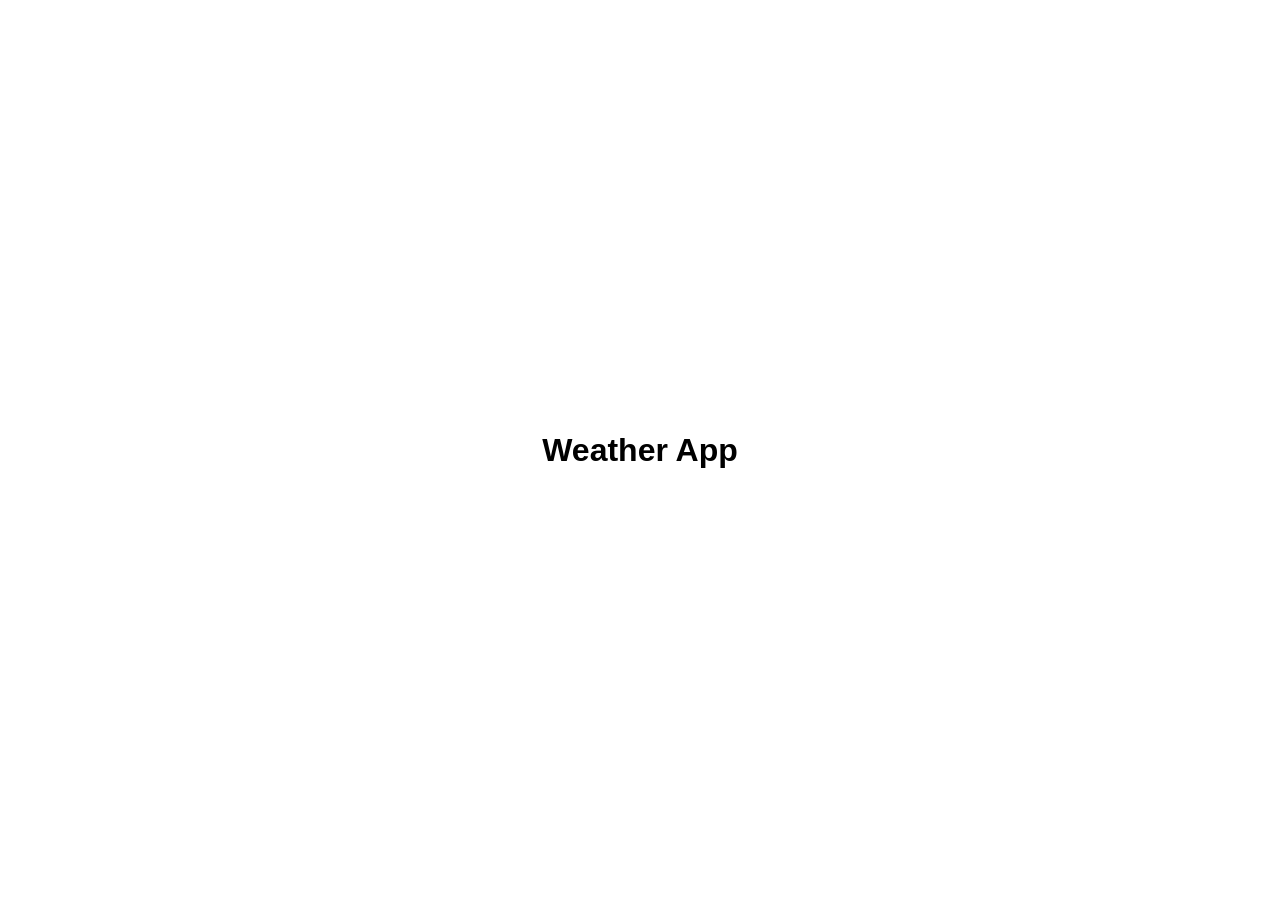
==== index.html @ dcd83b15 "Add simple Weather App page Co-Authored-By: Claude Sonnet 5.5 <noreply@anthropic.com> Claude-Session" ====
<!DOCTYPE html>
<html lang="en">
<head>
  <meta charset="UTF-8">
  <meta name="viewport" content="width=device-width, initial-scale=1.0">
  <title>Weather App</title>
  <link rel="stylesheet" href="style.css">
</head>
<body>
  <h1>Weather App</h1>
  <script src="script.js"></script>
</body>
</html>
---- style.css ----
body {
  margin: 0;
  min-height: 100vh;
  display: flex;
  align-items: center;
  justify-content: center;
  font-family: Arial, sans-serif;
}
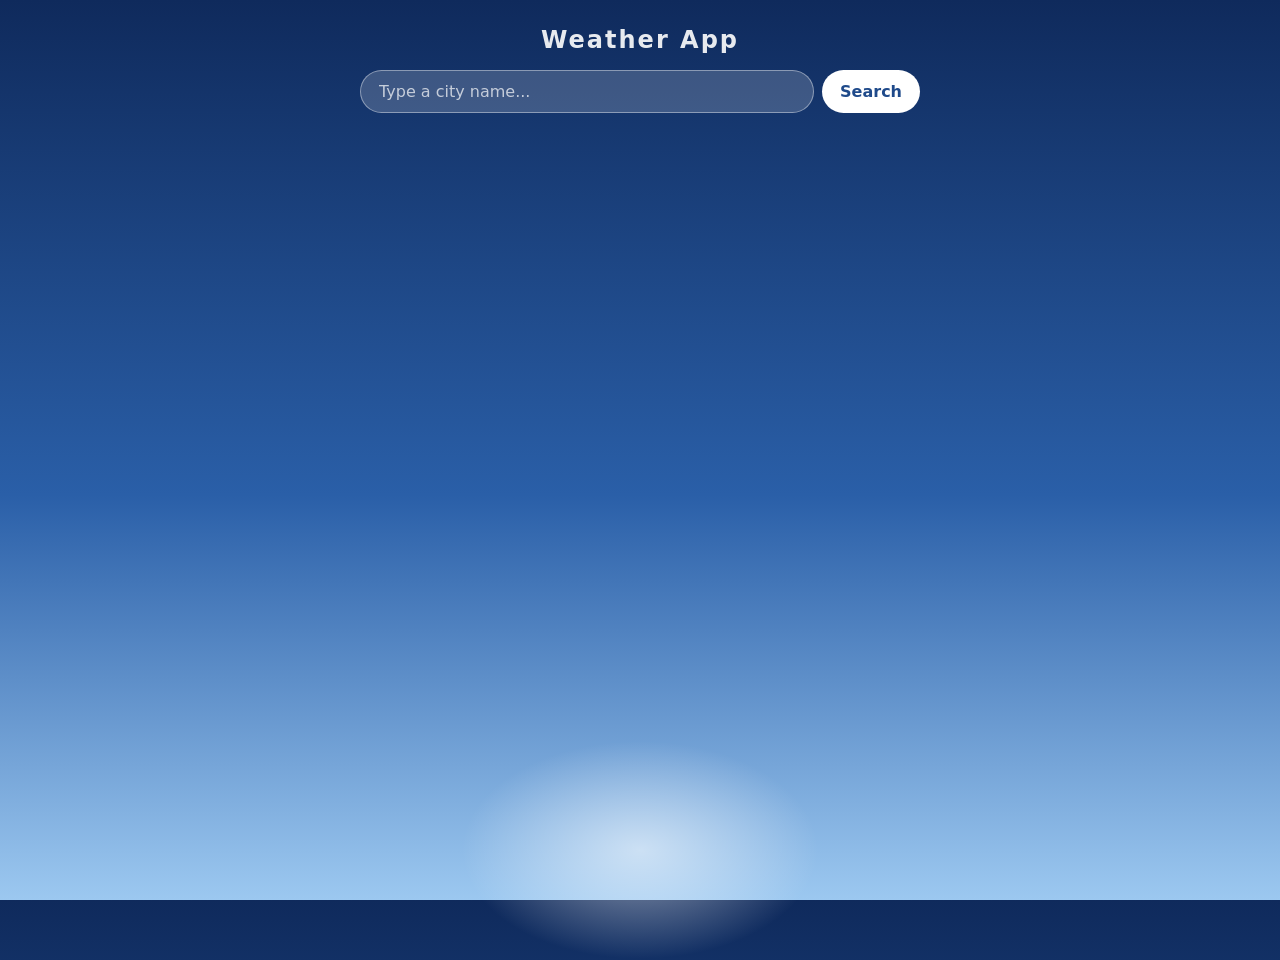
==== commit 2cd08b5f: "Build first screen in Window Seat design Co-Authored-By: Claude Sonnet 5.5 <noreply@anthropic.com> C" ====
--- a/index.html
+++ b/index.html
@@ -7,7 +7,14 @@
   <link rel="stylesheet" href="style.css">
 </head>
 <body>
-  <h1>Weather App</h1>
+  <div class="glow"></div>
+  <main class="wrap">
+    <h1>Weather App</h1>
+    <div class="search">
+      <input type="text" placeholder="Type a city name..." aria-label="City name">
+      <button type="button">Search</button>
+    </div>
+  </main>
   <script src="script.js"></script>
 </body>
 </html>
--- a/style.css
+++ b/style.css
@@ -1,8 +1,87 @@
+* {
+  box-sizing: border-box;
+  margin: 0;
+  padding: 0;
+}
+
 body {
-  margin: 0;
+  position: relative;
   min-height: 100vh;
+  overflow: hidden;
+  font-family: ui-rounded, "SF Pro Rounded", "Arial Rounded MT Bold", "Varela Round", Nunito, Quicksand, system-ui, sans-serif;
+  color: #fff;
+  background: linear-gradient(180deg, #0f2a5c 0%, #2a5fa8 55%, #9cc8f0 100%);
+}
+
+.glow {
+  position: absolute;
+  left: 50%;
+  bottom: -60px;
+  width: 360px;
+  height: 220px;
+  margin-left: -180px;
+  background: radial-gradient(ellipse at center, rgba(255, 255, 255, 0.55), transparent 70%);
+}
+
+.wrap {
+  position: relative;
+  width: 100%;
+  max-width: 640px;
+  margin: 0 auto;
+  padding: 30px 16px;
   display: flex;
+  flex-direction: column;
   align-items: center;
-  justify-content: center;
-  font-family: Arial, sans-serif;
+  gap: 16px;
+  text-align: center;
 }
+
+h1 {
+  font-size: 20px;
+  font-weight: 600;
+  letter-spacing: 2px;
+  opacity: 0.9;
+}
+
+.search {
+  display: flex;
+  width: 100%;
+  gap: 8px;
+}
+
+.search input {
+  flex: 1;
+  min-width: 0;
+  padding: 11px 18px;
+  border: 1px solid rgba(255, 255, 255, 0.4);
+  border-radius: 999px;
+  outline: 0;
+  font: inherit;
+  color: #fff;
+  background: rgba(255, 255, 255, 0.18);
+}
+
+.search input::placeholder {
+  color: rgba(255, 255, 255, 0.7);
+}
+
+.search button {
+  padding: 11px 18px;
+  border: 0;
+  border-radius: 999px;
+  font: inherit;
+  font-weight: 700;
+  color: #1f4a8a;
+  background: #fff;
+  cursor: pointer;
+}
+
+@media (min-width: 700px) {
+  .wrap {
+    padding: 26px 40px;
+  }
+
+  h1 {
+    font-size: 24px;
+  }
+}
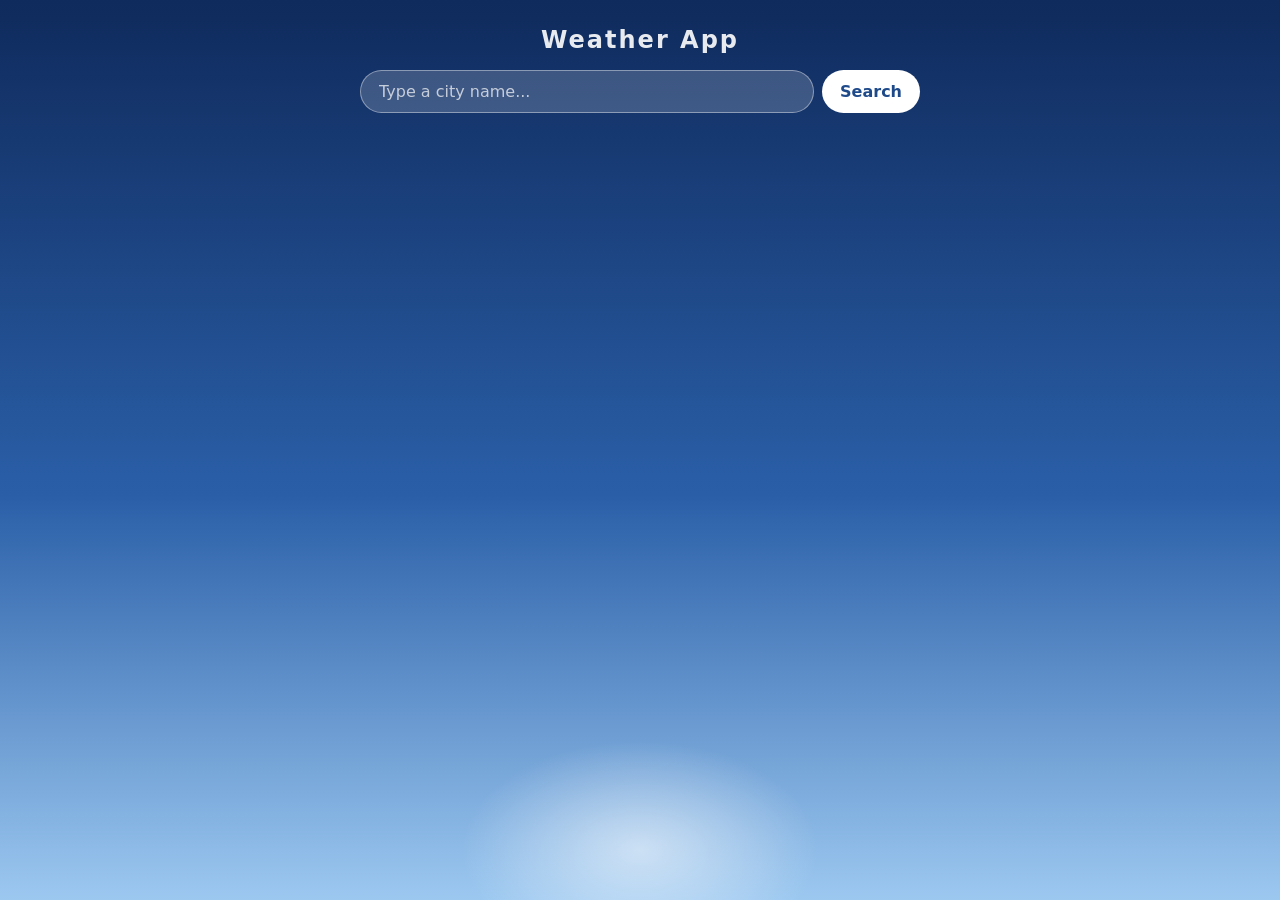
==== commit dae769b9: "Make Search show the weather result Co-Authored-By: Claude Sonnet 5.5 <noreply@anthropic.com> Claude" ====
--- a/index.html
+++ b/index.html
@@ -10,10 +10,29 @@
   <div class="glow"></div>
   <main class="wrap">
     <h1>Weather App</h1>
-    <div class="search">
-      <input type="text" placeholder="Type a city name..." aria-label="City name">
-      <button type="button">Search</button>
-    </div>
+    <form class="search" id="search-form">
+      <input type="text" id="city-input" placeholder="Type a city name..." aria-label="City name">
+      <button type="submit">Search</button>
+    </form>
+
+    <p class="message" id="message" aria-live="polite" hidden></p>
+
+    <section class="result" id="result" hidden>
+      <div class="info">
+        <h2 id="place"></h2>
+        <p class="time" id="time"></p>
+        <div class="big">
+          <img id="icon" alt="" width="64" height="64">
+          <p class="temp" id="temp"></p>
+        </div>
+        <p class="desc" id="desc"></p>
+      </div>
+      <ul class="facts">
+        <li><span>Feels like</span><b id="feels"></b></li>
+        <li><span>Humidity</span><b id="humidity"></b></li>
+        <li><span>Wind</span><b id="wind"></b></li>
+      </ul>
+    </section>
   </main>
   <script src="script.js"></script>
 </body>
--- a/style.css
+++ b/style.css
@@ -7,7 +7,7 @@
 body {
   position: relative;
   min-height: 100vh;
-  overflow: hidden;
+  overflow-x: hidden;
   font-family: ui-rounded, "SF Pro Rounded", "Arial Rounded MT Bold", "Varela Round", Nunito, Quicksand, system-ui, sans-serif;
   color: #fff;
   background: linear-gradient(180deg, #0f2a5c 0%, #2a5fa8 55%, #9cc8f0 100%);
@@ -16,11 +16,11 @@
 .glow {
   position: absolute;
   left: 50%;
-  bottom: -60px;
+  bottom: 0;
   width: 360px;
-  height: 220px;
+  height: 160px;
   margin-left: -180px;
-  background: radial-gradient(ellipse at center, rgba(255, 255, 255, 0.55), transparent 70%);
+  background: radial-gradient(ellipse 254px 156px at 50% 110px, rgba(255, 255, 255, 0.55), transparent 70%);
 }
 
 .wrap {
@@ -76,6 +76,88 @@
   cursor: pointer;
 }
 
+.message {
+  margin-top: 14px;
+  font-size: 16px;
+  line-height: 1.4;
+}
+
+.result {
+  width: 100%;
+  padding-top: 4px;
+}
+
+.result[hidden] {
+  display: none;
+}
+
+.result h2 {
+  font-size: 22px;
+  font-weight: 600;
+}
+
+.time {
+  margin-top: 3px;
+  font-size: 12px;
+  opacity: 0.8;
+}
+
+.big {
+  display: flex;
+  flex-direction: column;
+  align-items: center;
+  margin-top: 8px;
+}
+
+.big img {
+  width: 64px;
+  height: 64px;
+  filter: drop-shadow(0 0 18px rgba(255, 235, 150, 0.9));
+}
+
+.temp {
+  font-size: 64px;
+  font-weight: 300;
+  line-height: 1;
+}
+
+.desc {
+  margin-top: 6px;
+  opacity: 0.95;
+}
+
+.facts {
+  margin-top: 16px;
+  display: flex;
+  justify-content: center;
+  gap: 8px;
+  list-style: none;
+}
+
+.facts li {
+  width: 76px;
+  height: 76px;
+  padding: 4px;
+  display: flex;
+  flex-direction: column;
+  align-items: center;
+  justify-content: center;
+  border: 1px solid rgba(255, 255, 255, 0.35);
+  border-radius: 50%;
+  font-size: 12px;
+  line-height: 1.2;
+  background: rgba(255, 255, 255, 0.18);
+}
+
+.facts span {
+  font-size: 11px;
+  opacity: 0.8;
+}
+
+.facts b {
+  font-weight: 700;
+}
+
 @media (min-width: 700px) {
   .wrap {
     padding: 26px 40px;
@@ -84,4 +166,22 @@
   h1 {
     font-size: 24px;
   }
+
+  .result {
+    display: grid;
+    grid-template-columns: 1fr 1fr;
+    align-items: center;
+    gap: 10px;
+  }
+
+  .facts {
+    margin-top: 0;
+    gap: 10px;
+  }
+
+  .facts li {
+    width: 80px;
+    height: 80px;
+    font-size: 13px;
+  }
 }
